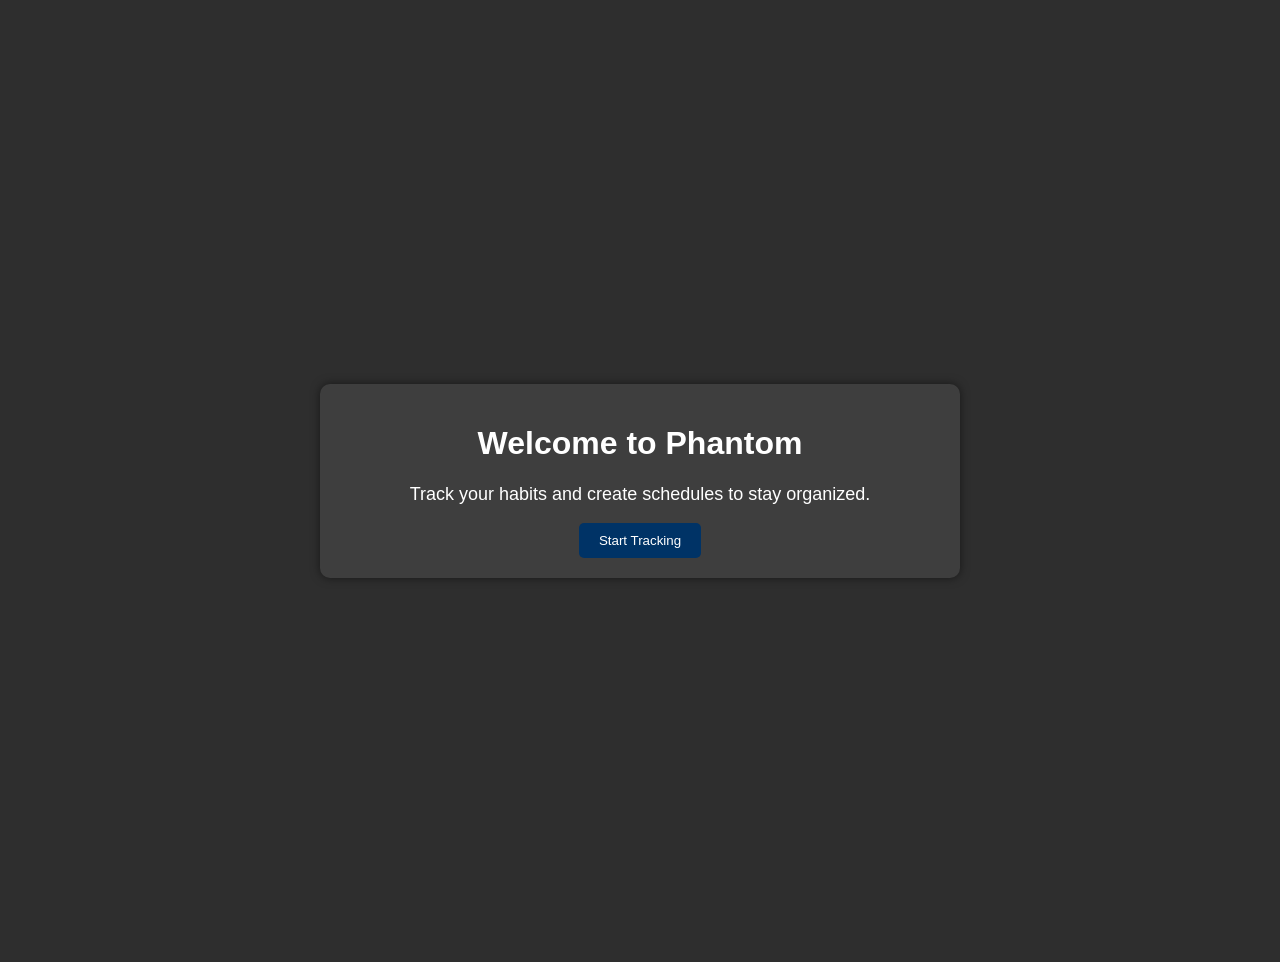
==== index.html @ f87869fc "Add files via upload" ====
<!DOCTYPE html>
<html lang="en">
<head>
    <meta charset="UTF-8">
    <meta name="viewport" content="width=device-width, initial-scale=1.0">
    <title>Habit Tracker</title>
    <link rel="stylesheet" href="style.css">
</head>
<body>
    <div class="welcome-container" id="welcomeScreen">
        <h1>Welcome to Phantom</h1>
        <p>Track your habits and create schedules to stay organized.</p>
        <button onclick="startTracking()">Start Tracking</button>
    </div>

    <div class="container" id="habitTracker" style="display: none;">
        <h1>Phantom's Habit Tracker</h1>
        <input type="text" id="categoryInput" placeholder="Enter category name">
        <button onclick="addCategory()">Add Category</button>
        
        <input type="text" id="habitInput" placeholder="Enter habit">
        <select id="categorySelect"></select>
        <button onclick="addHabit()">Add Habit</button>
        <button onclick="removeHabit()">Remove Habit</button>
        <button onclick="showScheduleMaker()">Schedule Maker</button>

        <div id="categoriesList"></div>

        <div id="scheduleMaker" style="display: none;">
            <h2>Schedule Maker</h2>
            <input type="text" id="scheduleHabitInput" placeholder="Enter habit name">
            <input type="time" id="scheduleTimeInput">
            <button onclick="addSchedule()">Add Schedule</button>
            <button onclick="hideScheduleMaker()">Back</button>

            <ul id="scheduleList"></ul>
        </div>
    </div>
    <script src="script.js"></script>
</body>
</html>
---- style.css ----
body {
    background-color: #2E2E2E;
    color: #FFFFFF;
    font-family: Arial, sans-serif;
    margin: 0;
    padding: 0;
}

.welcome-container, .container {
    width: 600px;
    margin: 30% auto;
    padding: 20px;
    background-color: #3E3E3E;
    border-radius: 10px;
    box-shadow: 0 0 10px rgba(0, 0, 0, 0.5);
    text-align: center;
}

h1, h2 {
    color: #FFFFFF;
}

p {
    color: #FFFFFF;
    font-size: 18px;
}

input[type="text"], input[type="time"], select {
    width: calc(100% - 22px);
    padding: 10px;
    margin: 10px 0;
    background-color: #4A4A4A;
    color: #FFFFFF;
    border: none;
    border-radius: 5px;
}

button {
    background-color: #003366;
    color: #FFFFFF;
    padding: 10px 20px;
    border: none;
    border-radius: 5px;
    cursor: pointer;
}

button:hover {
    background-color: #0055a5;
}

ul {
    list-style-type: none;
    padding: 0;
}

li {
    background-color: #3E3E3E;
    padding: 10px;
    margin: 10px 0;
    border-radius: 5px;
    display: flex;
    justify-content: space-between;
    align-items: center;
}

li span {
    display: flex;
    flex-direction: column;
}

li button {
    margin-left: 10px;
}

.category {
    margin: 20px 0;
}

.category h3 {
    margin-bottom: 10px;
}
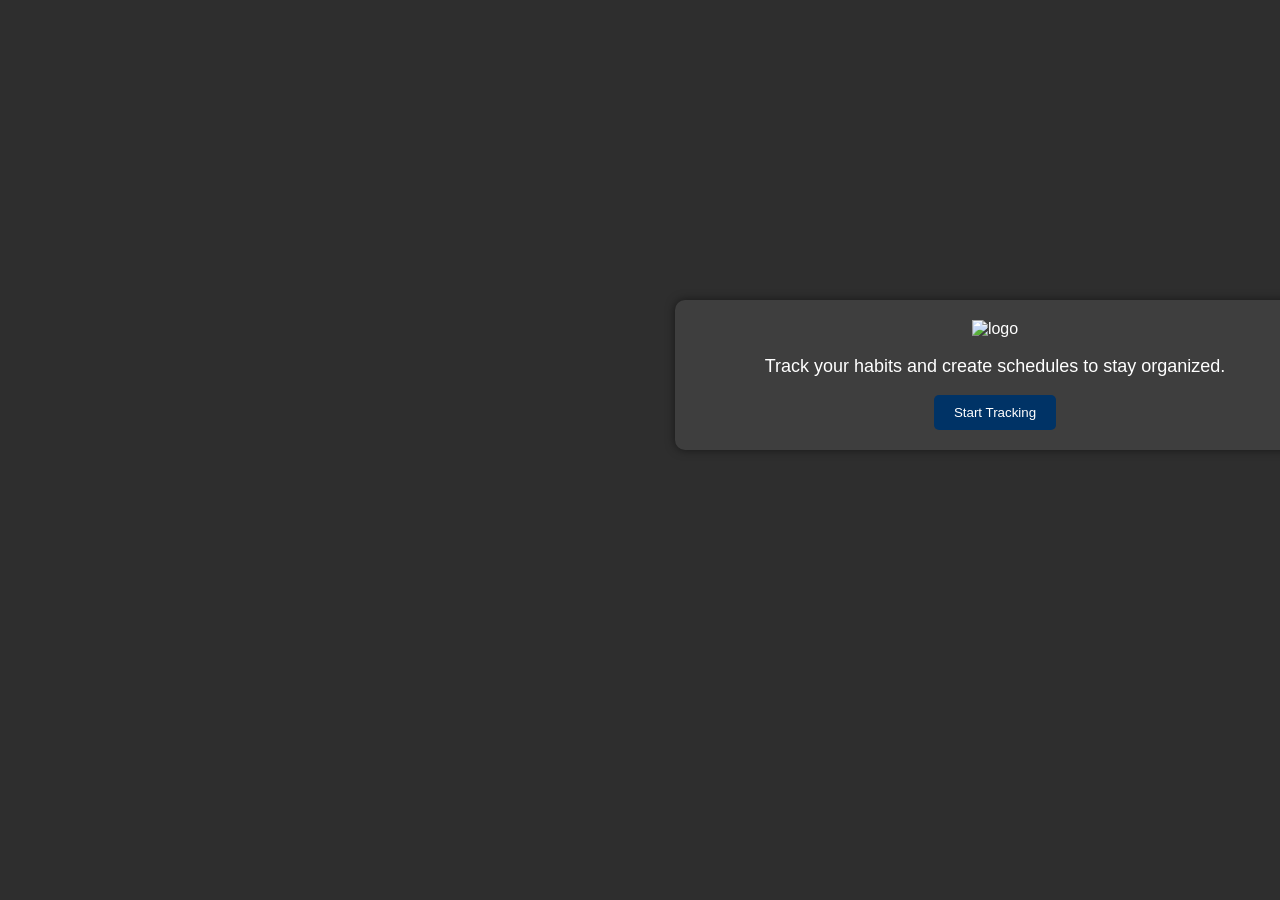
==== commit 7e37427a: "Update index.html" ====
--- a/index.html
+++ b/index.html
@@ -5,10 +5,11 @@
     <meta name="viewport" content="width=device-width, initial-scale=1.0">
     <title>Habit Tracker</title>
     <link rel="stylesheet" href="style.css">
+    <link rel="shortcut icon" href="Phantom(1).png" type="image/png">
 </head>
 <body>
     <div class="welcome-container" id="welcomeScreen">
-        <h1>Welcome to Phantom</h1>
+        <img src="Phantom.png" alt="logo">
         <p>Track your habits and create schedules to stay organized.</p>
         <button onclick="startTracking()">Start Tracking</button>
     </div>
--- a/style.css
+++ b/style.css
@@ -8,12 +8,18 @@
 
 .welcome-container, .container {
     width: 600px;
-    margin: 30% auto;
+    position: relative;
+    top: 300px;
+    left: 675px;
     padding: 20px;
     background-color: #3E3E3E;
     border-radius: 10px;
     box-shadow: 0 0 10px rgba(0, 0, 0, 0.5);
     text-align: center;
+}
+
+.welcome-container img{
+    width: 300px;
 }
 
 h1, h2 {
@@ -33,6 +39,10 @@
     color: #FFFFFF;
     border: none;
     border-radius: 5px;
+}
+
+input[type="time"]::-webkit-calendar-picker-indicator{
+    filter: brightness(0) invert(1);
 }
 
 button {
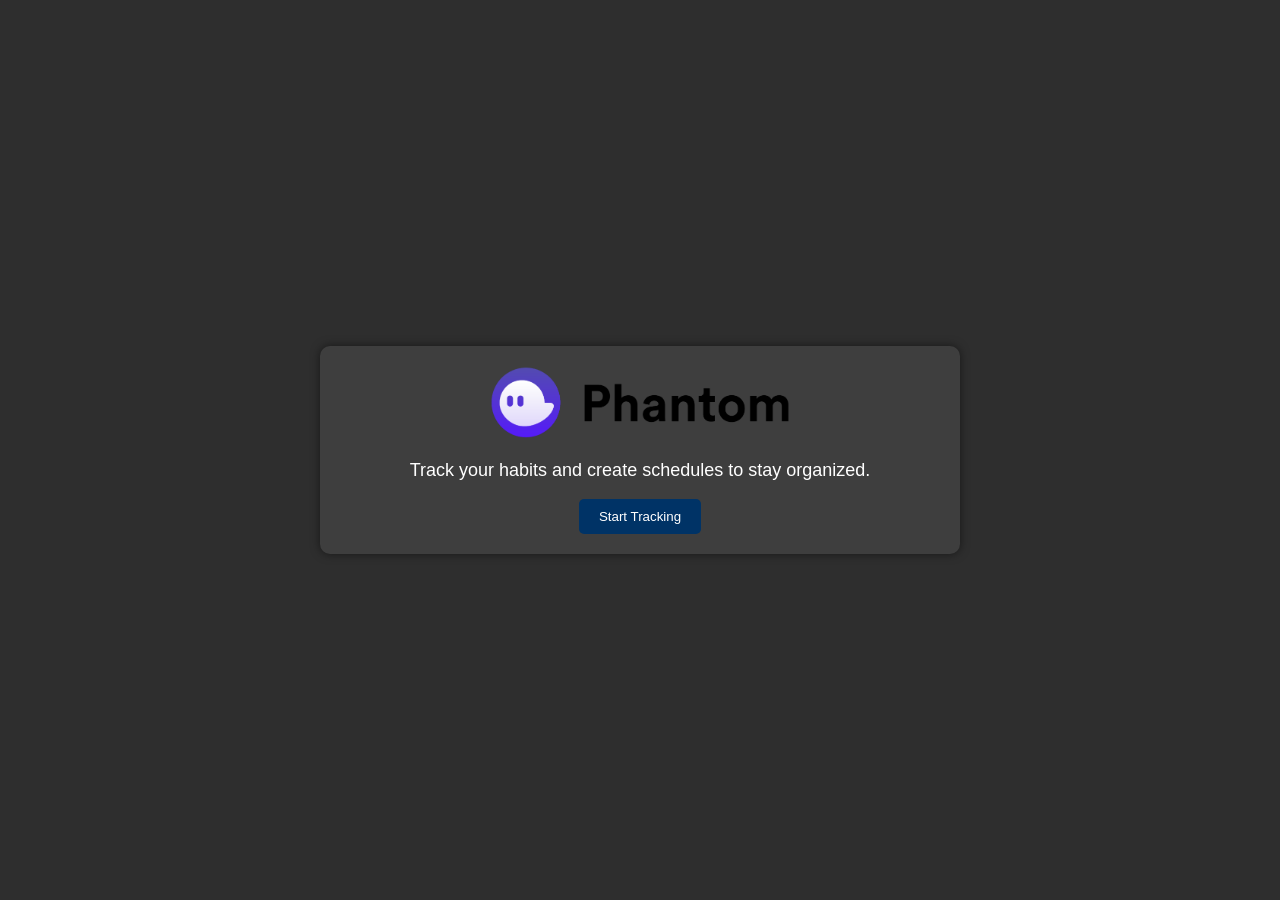
==== commit 3c7b1568: "Update index.html" ====
--- a/index.html
+++ b/index.html
@@ -8,33 +8,35 @@
     <link rel="shortcut icon" href="Phantom(1).png" type="image/png">
 </head>
 <body>
-    <div class="welcome-container" id="welcomeScreen">
-        <img src="Phantom.png" alt="logo">
-        <p>Track your habits and create schedules to stay organized.</p>
-        <button onclick="startTracking()">Start Tracking</button>
-    </div>
-
-    <div class="container" id="habitTracker" style="display: none;">
-        <h1>Phantom's Habit Tracker</h1>
-        <input type="text" id="categoryInput" placeholder="Enter category name">
-        <button onclick="addCategory()">Add Category</button>
-        
-        <input type="text" id="habitInput" placeholder="Enter habit">
-        <select id="categorySelect"></select>
-        <button onclick="addHabit()">Add Habit</button>
-        <button onclick="removeHabit()">Remove Habit</button>
-        <button onclick="showScheduleMaker()">Schedule Maker</button>
-
-        <div id="categoriesList"></div>
-
-        <div id="scheduleMaker" style="display: none;">
-            <h2>Schedule Maker</h2>
-            <input type="text" id="scheduleHabitInput" placeholder="Enter habit name">
-            <input type="time" id="scheduleTimeInput">
-            <button onclick="addSchedule()">Add Schedule</button>
-            <button onclick="hideScheduleMaker()">Back</button>
-
-            <ul id="scheduleList"></ul>
+    <div class="main">
+        <div class="welcome-container" id="welcomeScreen">
+            <img src="Phantom.png" alt="logo">
+            <p>Track your habits and create schedules to stay organized.</p>
+            <button class="startTracking"  onclick="startTracking()">Start Tracking</button>
+        </div>
+    
+        <div class="container" id="habitTracker" style="display: none;">
+            <h1>Phantom's Habit Tracker</h1>
+            <input type="text" id="categoryInput" placeholder="Enter category name">
+            <button onclick="addCategory()">Add Category</button>
+            
+            <input type="text" id="habitInput" placeholder="Enter habit">
+            <select id="categorySelect"></select>
+            <button class="scheduleHabitInput" onclick="removeHabit()">Remove Habit</button>
+            <button class="scheduleHabitInput" onclick="showScheduleMaker()">Schedule Maker</button>
+            <button class="scheduleHabitInput" onclick="addHabit()">Add Habit</button>
+    
+            <div id="categoriesList"></div>
+    
+            <div id="scheduleMaker" style="display: none;">
+                <h2>Schedule Maker</h2>
+                <input type="text" id="scheduleHabitInput" placeholder="Enter habit name">
+                <input type="time" id="scheduleTimeInput">
+                <button class="scheduleMakerInput" onclick="addSchedule()">Add Schedule</button>
+                <button class="scheduleMakerInput" onclick="hideScheduleMaker()">Back</button>
+    
+                <ul id="scheduleList"></ul>
+            </div>
         </div>
     </div>
     <script src="script.js"></script>
--- a/style.css
+++ b/style.css
@@ -4,13 +4,21 @@
     font-family: Arial, sans-serif;
     margin: 0;
     padding: 0;
+    
 }
+
+/* style.css */
+.main {
+    display: flex;
+    justify-content: center; /* horizontally center */
+    align-items: center; /* vertically center */
+    height: 100vh; /* full viewport height */
+}
+
 
 .welcome-container, .container {
     width: 600px;
-    position: relative;
-    top: 300px;
-    left: 675px;
+    flex-direction: column;
     padding: 20px;
     background-color: #3E3E3E;
     border-radius: 10px;
@@ -89,3 +97,34 @@
 .category h3 {
     margin-bottom: 10px;
 }
+
+
+@media screen and (max-width: 576px) {
+    .welcome-container, .container {
+        margin: 20px;
+        padding: 10px;
+        background-color: #3E3E3E;
+        border-radius: 10px;
+        box-shadow: 0 0 10px rgba(0, 0, 0, 0.5);
+        text-align: center;
+    }
+
+    .welcome-container img {
+        width: 200px;
+    }
+    
+    .startTracking {
+        width: 100%;
+    }
+
+    .scheduleHabitInput {
+        width: 100%;
+        margin: 5px;
+    }
+
+    .scheduleMakerInput {
+        width: 100%;
+        margin: 5px;
+    }
+
+}
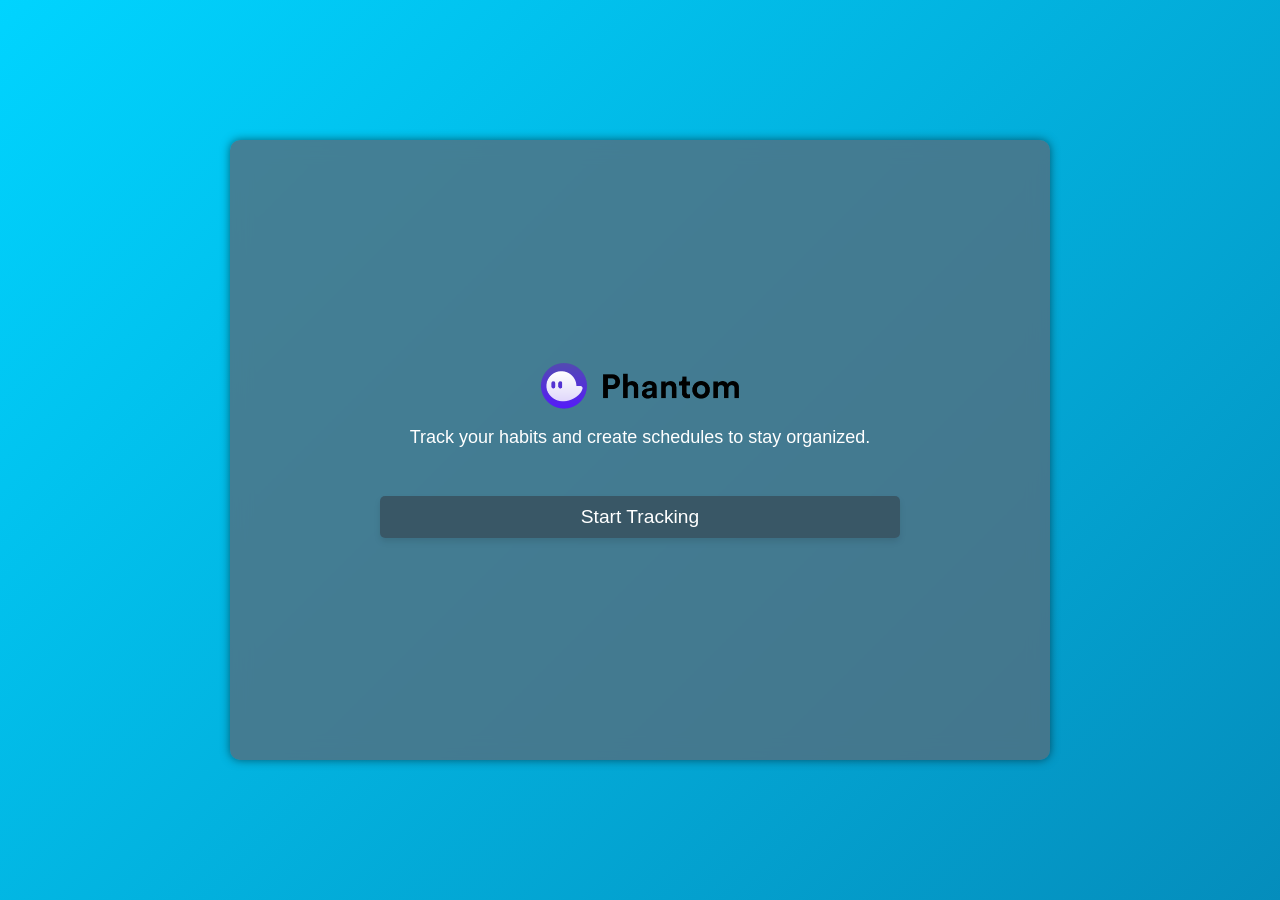
==== commit f0ac6f89: "Add files via upload" ====
--- a/index.html
+++ b/index.html
@@ -1,44 +1,62 @@
 <!DOCTYPE html>
 <html lang="en">
-<head>
-    <meta charset="UTF-8">
-    <meta name="viewport" content="width=device-width, initial-scale=1.0">
-    <title>Habit Tracker</title>
-    <link rel="stylesheet" href="style.css">
-    <link rel="shortcut icon" href="Phantom(1).png" type="image/png">
-</head>
-<body>
-    <div class="main">
-        <div class="welcome-container" id="welcomeScreen">
-            <img src="Phantom.png" alt="logo">
-            <p>Track your habits and create schedules to stay organized.</p>
-            <button class="startTracking"  onclick="startTracking()">Start Tracking</button>
-        </div>
-    
-        <div class="container" id="habitTracker" style="display: none;">
-            <h1>Phantom's Habit Tracker</h1>
-            <input type="text" id="categoryInput" placeholder="Enter category name">
-            <button onclick="addCategory()">Add Category</button>
-            
-            <input type="text" id="habitInput" placeholder="Enter habit">
-            <select id="categorySelect"></select>
-            <button class="scheduleHabitInput" onclick="removeHabit()">Remove Habit</button>
-            <button class="scheduleHabitInput" onclick="showScheduleMaker()">Schedule Maker</button>
-            <button class="scheduleHabitInput" onclick="addHabit()">Add Habit</button>
-    
-            <div id="categoriesList"></div>
-    
-            <div id="scheduleMaker" style="display: none;">
-                <h2>Schedule Maker</h2>
-                <input type="text" id="scheduleHabitInput" placeholder="Enter habit name">
-                <input type="time" id="scheduleTimeInput">
-                <button class="scheduleMakerInput" onclick="addSchedule()">Add Schedule</button>
-                <button class="scheduleMakerInput" onclick="hideScheduleMaker()">Back</button>
-    
-                <ul id="scheduleList"></ul>
+    <head>
+        <meta charset="UTF-8">
+        <meta name="viewport" content="width=device-width, initial-scale=1.0">
+        <title>Habit Tracker</title>
+        <link rel="stylesheet" href="style.css">
+        <link rel="shortcut icon" href="Phantom(1).png" type="image/png">
+    </head>
+    <body>
+        <div class="main">
+            <div class="welcome-container" id="welcomeScreen">
+                <img src="Phantom.png" alt="logo">
+                <p>Track your habits and create schedules to stay organized.</p>
+                <button class="startTracking" onclick="startTracking()">Start
+                    Tracking</button>
+            </div>
+
+            <div class="container" id="habitTracker" style="display: none;">
+                <h1>Habit Tracker</h1>
+                <input type="text" id="categoryInput"
+                    placeholder="Enter category name">
+                <div class="category-btns">
+                    <button class="scheduleCategortInput"
+                        onclick="addCategory()">Add Category</button>
+                    <button class="scheduleCategortInput"
+                        onclick="removeCategory()">Remove Category</button>
+                </div>
+
+                <input type="text" id="habitInput" placeholder="Enter habit">
+                <select id="categorySelect"></select>
+                <div class="habit-btns">
+                    <button class="scheduleHabitInput" onclick="addHabit()">Add
+                        Habit</button>
+                    <button class="scheduleHabitInput"
+                        onclick="removeHabit()">Remove Habit</button>
+                    <button class="scheduleHabitInput"
+                        onclick="showScheduleMaker()">Schedule Maker</button>
+                </div>
+
+                <div id="categoriesList"></div>
+
+                <div class="scheduleMaker" id="scheduleMaker"
+                    style="display: none;">
+                    <h2>Schedule Maker</h2>
+                    <input type="text" id="scheduleHabitInput"
+                        placeholder="Enter habit name">
+                    <input type="time" id="scheduleTimeInput">
+                    <div class="scheduleMaker-btns">
+                        <button class="scheduleMakerInput"
+                            onclick="addSchedule()">Add Schedule</button>
+                        <button class="scheduleMakerInput"
+                            onclick="hideScheduleMaker()">Back</button>
+                    </div>
+
+                    <ul id="scheduleList"></ul>
+                </div>
             </div>
         </div>
-    </div>
-    <script src="script.js"></script>
-</body>
+        <script src="script.js"></script>
+    </body>
 </html>
--- a/style.css
+++ b/style.css
@@ -4,7 +4,7 @@
     font-family: Arial, sans-serif;
     margin: 0;
     padding: 0;
-    
+    height: 100%;
 }
 
 /* style.css */
@@ -12,20 +12,34 @@
     display: flex;
     justify-content: center; /* horizontally center */
     align-items: center; /* vertically center */
-    height: 100vh; /* full viewport height */
+    min-height: 100vh; /* full viewport height */
+    height: auto;
 }
 
 
 .welcome-container, .container {
-    width: 600px;
+    width: 800px;
+    min-height: 600px;
+    height: auto;
     flex-direction: column;
     padding: 20px;
-    background-color: #3E3E3E;
     border-radius: 10px;
     box-shadow: 0 0 10px rgba(0, 0, 0, 0.5);
     text-align: center;
 }
 
+.welcome-container {
+    display: flex;
+    align-items: center;
+    justify-content: center;
+}
+
+.welcome-container button{
+    margin-top: 30px;
+    width: 65%;
+    font-size: 1.2rem;
+}
+
 .welcome-container img{
     width: 300px;
 }
@@ -40,10 +54,11 @@
 }
 
 input[type="text"], input[type="time"], select {
+    font-size: 1.3rem;
     width: calc(100% - 22px);
     padding: 10px;
     margin: 10px 0;
-    background-color: #4A4A4A;
+    background-color: #2d4c60cc;
     color: #FFFFFF;
     border: none;
     border-radius: 5px;
@@ -54,12 +69,42 @@
 }
 
 button {
-    background-color: #003366;
+    background-color: #384e5ccc;
     color: #FFFFFF;
     padding: 10px 20px;
     border: none;
     border-radius: 5px;
     cursor: pointer;
+}
+
+.category-btns {
+    display: flex;
+    flex-wrap: nowrap;
+}
+
+.scheduleCategortInput {
+    width: 50%;
+    margin: 5px;
+    font-size: 1.2rem;
+    border-radius: 10px;
+}
+
+.habit-btns {
+    display: flex;
+    flex-wrap: wrap;
+    justify-content: center;
+    width: 100%;
+}
+
+.scheduleHabitInput {
+    font-size: 1.2rem;
+    width: calc(50% - 10px); /* Adjust width to fit two buttons side by side */
+    margin: 5px;
+    border-radius: 10px;
+}
+
+.scheduleHabitInput:nth-child(3) {
+    width: calc(100% - 10px); /* Make the third button full width */
 }
 
 button:hover {
@@ -128,3 +173,155 @@
     }
 
 }
+
+@media screen and (min-width: 1200px) {
+    .welcome-container, .container {
+        margin: 20px;
+        padding: 10px;
+        background-color: #3E3E3E;
+        border-radius: 10px;
+        box-shadow: 0 0 10px rgba(0, 0, 0, 0.5);
+        text-align: center;
+    }
+
+    .welcome-container img {
+        width: 200px;
+    }
+    
+    .startTracking {
+        width: 100%;
+    }
+
+    .habit-btns {
+        display: flex;
+        flex-wrap: nowrap;
+        justify-content: center;
+        width: 100%;
+    }
+
+    .scheduleHabitInput {
+        font-size: .8rem;
+        width: 50%;
+        margin: 5px;
+    }
+
+    .scheduleHabitInput:nth-child(3) {
+        width: 50%; /* Make the third button full width */
+    }
+
+    .scheduleCategortInput {
+        font-size: .8rem;
+        width: 100%;
+        margin: 5px;
+    }
+
+    .scheduleMaker-btns {
+        display: flex;
+        flex-wrap: nowrap;
+        justify-content: center;
+        width: 100%;
+    }
+
+    .scheduleMakerInput {
+        font-size: .8rem;
+        width: 100%;
+        margin: 5px;
+    }
+
+}
+
+@keyframes gradientBG {
+    0% {
+        background-position: 0% 50%;
+    }
+    50% {
+        background-position: 100% 50%;
+    }
+    100% {
+        background-position: 0% 50%;
+    }
+}
+
+body, .main {
+    background: linear-gradient(-45deg, rgba(2,0,36,1) , rgba(9,70,121,1), rgba(0,212,255,1));
+    background-size: 400% 400%;
+    animation: gradientBG 15s ease infinite; /* Changed from 15s to 8s */
+    /* Keep your existing body styles */
+    color: #FFFFFF;
+    font-family: Arial, sans-serif;
+    margin: 0;
+    padding: 0;
+}
+
+/* Adjust the container background for better contrast */
+.welcome-container, .container {
+    background-color: #546e7fcc; /* Semi-transparent background */
+    backdrop-filter: blur(10px); /* Adds a blur effect to the background */
+    /* Keep other existing styles */
+}
+
+.scheduleCategortInput,
+.scheduleHabitInput,
+.startTracking,
+.scheduleMakerInput {
+    position: relative;
+    overflow: hidden;
+    transition: all 0.3s ease;
+    transform: translateY(0);
+    box-shadow: 0 4px 6px rgba(0, 0, 0, 0.1);
+}
+
+/* Hover effect */
+.scheduleCategortInput:hover,
+.scheduleHabitInput:hover,
+.startTracking:hover,
+.scheduleMakerInput:hover {
+    transform: translateY(-3px);
+    box-shadow: 0 6px 8px rgba(0, 0, 0, 0.2);
+    background-color: #0055a5;
+}
+
+/* Active state */
+.scheduleCategortInput:active,
+.scheduleHabitInput:active,
+.startTracking:active,
+.scheduleMakerInput:active {
+    transform: translateY(1px);
+    box-shadow: 0 2px 4px rgba(0, 0, 0, 0.2);
+}
+
+/* Ripple effect */
+.ripple {
+    position: absolute;
+    border-radius: 50%;
+    transform: scale(0);
+    animation: ripple 0.3s linear;
+    background-color: rgba(255, 255, 255, 0.7);
+}
+
+@keyframes ripple {
+    to {
+        transform: scale(4);
+        opacity: 0;
+    }
+}
+
+/* Pulse animation */
+@keyframes pulse {
+    0% {
+        box-shadow: 0 0 0 0 rgba(0, 51, 102, 0.7);
+    }
+    70% {
+        box-shadow: 0 0 0 10px rgba(0, 51, 102, 0);
+    }
+    100% {
+        box-shadow: 0 0 0 0 rgba(0, 51, 102, 0);
+    }
+}
+
+.scheduleCategortInput,
+.scheduleHabitInput,
+.startTracking,
+.scheduleMakerInput {
+    animation: pulse 2s infinite;
+}
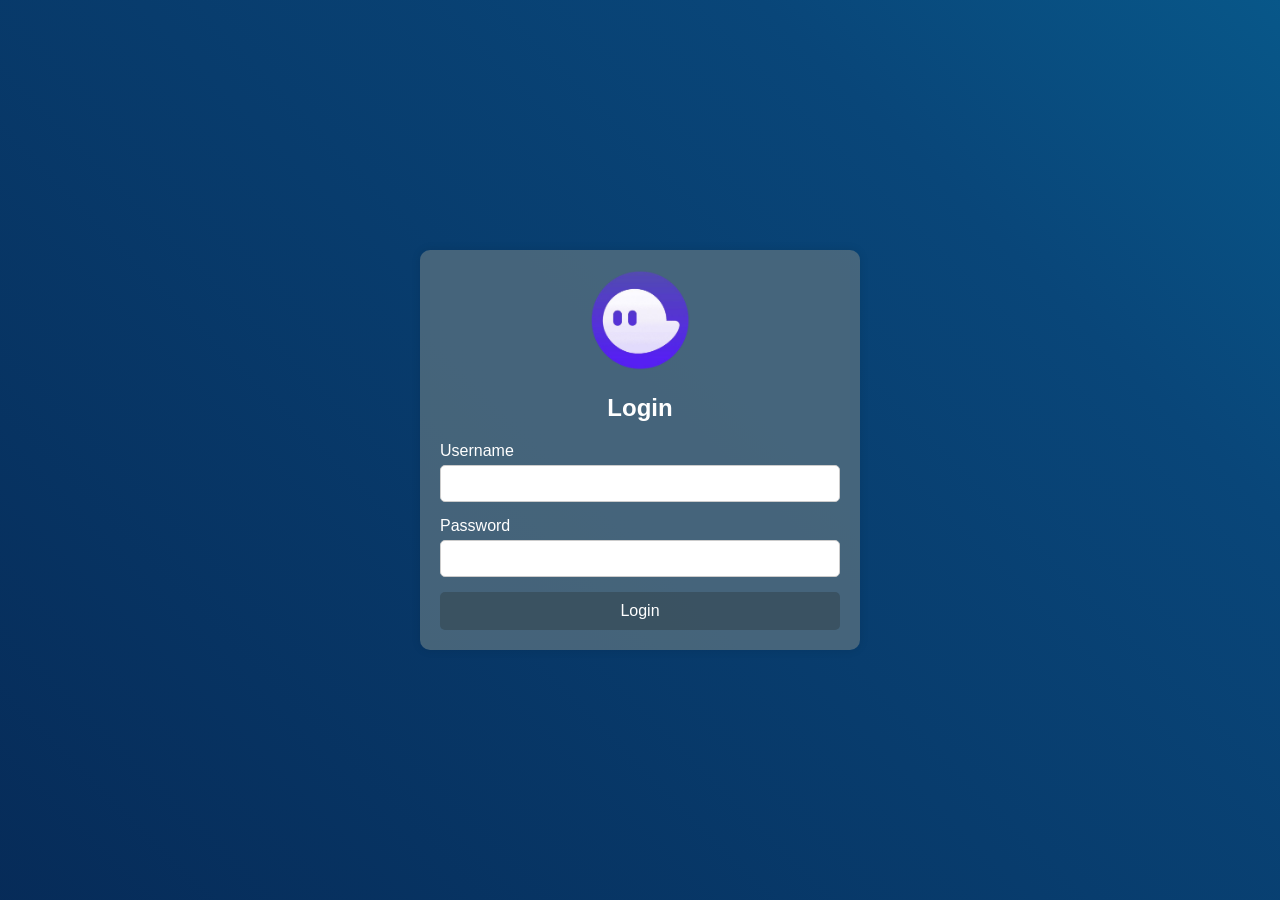
==== commit bfb0b1af: "Update and rename login.html to index.html" ====
--- a/index.html
+++ b/index.html
@@ -3,60 +3,26 @@
     <head>
         <meta charset="UTF-8">
         <meta name="viewport" content="width=device-width, initial-scale=1.0">
-        <title>Habit Tracker</title>
-        <link rel="stylesheet" href="style.css">
+        <title>Login Page</title>
+        <link rel="stylesheet" href="login.css">
         <link rel="shortcut icon" href="Phantom(1).png" type="image/png">
     </head>
     <body>
-        <div class="main">
-            <div class="welcome-container" id="welcomeScreen">
-                <img src="Phantom.png" alt="logo">
-                <p>Track your habits and create schedules to stay organized.</p>
-                <button class="startTracking" onclick="startTracking()">Start
-                    Tracking</button>
-            </div>
-
-            <div class="container" id="habitTracker" style="display: none;">
-                <h1>Habit Tracker</h1>
-                <input type="text" id="categoryInput"
-                    placeholder="Enter category name">
-                <div class="category-btns">
-                    <button class="scheduleCategortInput"
-                        onclick="addCategory()">Add Category</button>
-                    <button class="scheduleCategortInput"
-                        onclick="removeCategory()">Remove Category</button>
+        <div class="login-container">
+            <img src="Phantom(1).png" alt>
+            <h2>Login</h2>
+            <form id="loginForm">
+                <div class="input-group">
+                    <label for="username">Username</label>
+                    <input type="text" id="username" required>
                 </div>
-
-                <input type="text" id="habitInput" placeholder="Enter habit">
-                <select id="categorySelect"></select>
-                <div class="habit-btns">
-                    <button class="scheduleHabitInput" onclick="addHabit()">Add
-                        Habit</button>
-                    <button class="scheduleHabitInput"
-                        onclick="removeHabit()">Remove Habit</button>
-                    <button class="scheduleHabitInput"
-                        onclick="showScheduleMaker()">Schedule Maker</button>
+                <div class="input-group">
+                    <label for="password">Password</label>
+                    <input type="password" id="password" required>
                 </div>
-
-                <div id="categoriesList"></div>
-
-                <div class="scheduleMaker" id="scheduleMaker"
-                    style="display: none;">
-                    <h2>Schedule Maker</h2>
-                    <input type="text" id="scheduleHabitInput"
-                        placeholder="Enter habit name">
-                    <input type="time" id="scheduleTimeInput">
-                    <div class="scheduleMaker-btns">
-                        <button class="scheduleMakerInput"
-                            onclick="addSchedule()">Add Schedule</button>
-                        <button class="scheduleMakerInput"
-                            onclick="hideScheduleMaker()">Back</button>
-                    </div>
-
-                    <ul id="scheduleList"></ul>
-                </div>
-            </div>
+                <button type="submit">Login</button>
+            </form>
         </div>
-        <script src="script.js"></script>
+        <script src="login.js"></script>
     </body>
 </html>
--- a/login.css
+++ b/login.css
@@ -0,0 +1,127 @@
+body {
+    display: flex;
+    justify-content: center;
+    align-items: center;
+    height: 100vh;
+    margin: 0;
+    font-family: Arial, sans-serif;
+}
+
+.login-container {
+    background: #546e7fcc;
+    padding: 20px;
+    width: 400px;
+    height: auto;
+    border-radius: 10px;
+    box-shadow: 0 0 10px rgba(0, 0, 0, 0.1);
+    text-align: center;
+    animation: fadeIn 1s ease-in-out;
+}
+
+img {
+    width: 100px;
+}
+
+h2 {
+    margin-bottom: 20px;
+}
+
+.input-group {
+    margin-bottom: 15px;
+    text-align: left;
+}
+
+label {
+    display: block;
+    margin-bottom: 5px;
+}
+
+input {
+    width: 100%;
+    padding: 10px;
+    border: 1px solid #ccc;
+    border-radius: 5px;
+    box-sizing: border-box;
+}
+
+button {
+    width: 100%;
+    padding: 10px;
+    border: none;
+    border-radius: 5px;
+    background: #384e5ccc;
+    color: white;
+    font-size: 16px;
+    cursor: pointer;
+    animation: pulse 2s infinite;
+    transition: background 0.3s ease;
+}
+
+button:hover {
+    background: #0055a5;
+}
+
+@keyframes fadeIn {
+    from {
+        opacity: 0;
+        transform: translateY(-20px);
+    }
+    to {
+        opacity: 1;
+        transform: translateY(0);
+    }
+}
+
+
+@keyframes gradientBG {
+    0% {
+        background-position: 0% 50%;
+    }
+    50% {
+        background-position: 100% 50%;
+    }
+    100% {
+        background-position: 0% 50%;
+    }
+}
+
+/* Ripple effect */
+.ripple {
+    position: absolute;
+    border-radius: 50%;
+    transform: scale(0);
+    animation: ripple 0.3s linear;
+    background-color: rgba(255, 255, 255, 0.7);
+}
+
+@keyframes ripple {
+    to {
+        transform: scale(4);
+        opacity: 0;
+    }
+}
+
+/* Pulse animation */
+@keyframes pulse {
+    0% {
+        box-shadow: 0 0 0 0 rgba(0, 51, 102, 0.7);
+    }
+    70% {
+        box-shadow: 0 0 0 10px rgba(0, 51, 102, 0);
+    }
+    100% {
+        box-shadow: 0 0 0 0 rgba(0, 51, 102, 0);
+    }
+}
+
+
+body, .main {
+    background: linear-gradient(45deg, rgba(2,0,36,1) , rgba(9,70,121,1), rgba(0,212,255,1));
+    background-size: 400% 400%;
+    animation: gradientBG 8s ease infinite; /* Changed from 15s to 8s */
+    /* Keep your existing body styles */
+    color: #FFF;
+    font-family: Arial, sans-serif;
+    margin: 0;
+    padding: 0;
+}
